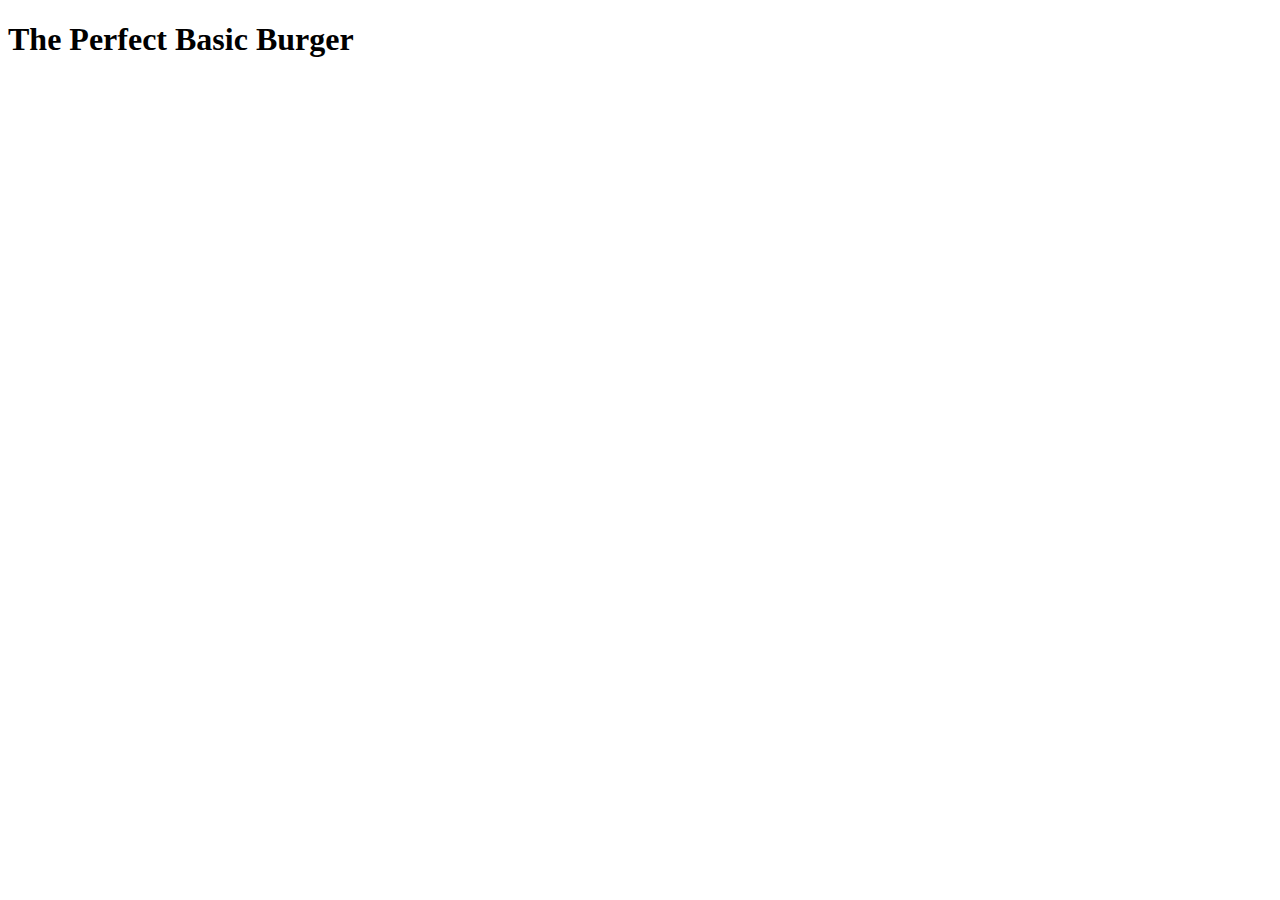
==== recipes/burger.html @ ed73748d "Added burgers.html" ====
<!DOCTYPE html>
<html lang="en">
<head>
    <meta charset="UTF-8">
    <meta name="viewport" content="width=device-width, initial-scale=1.0">
    <title>The Perfect Basic Burger</title>
</head>
<body>
    <h1>The Perfect Basic Burger</h1>
</body>
</html>
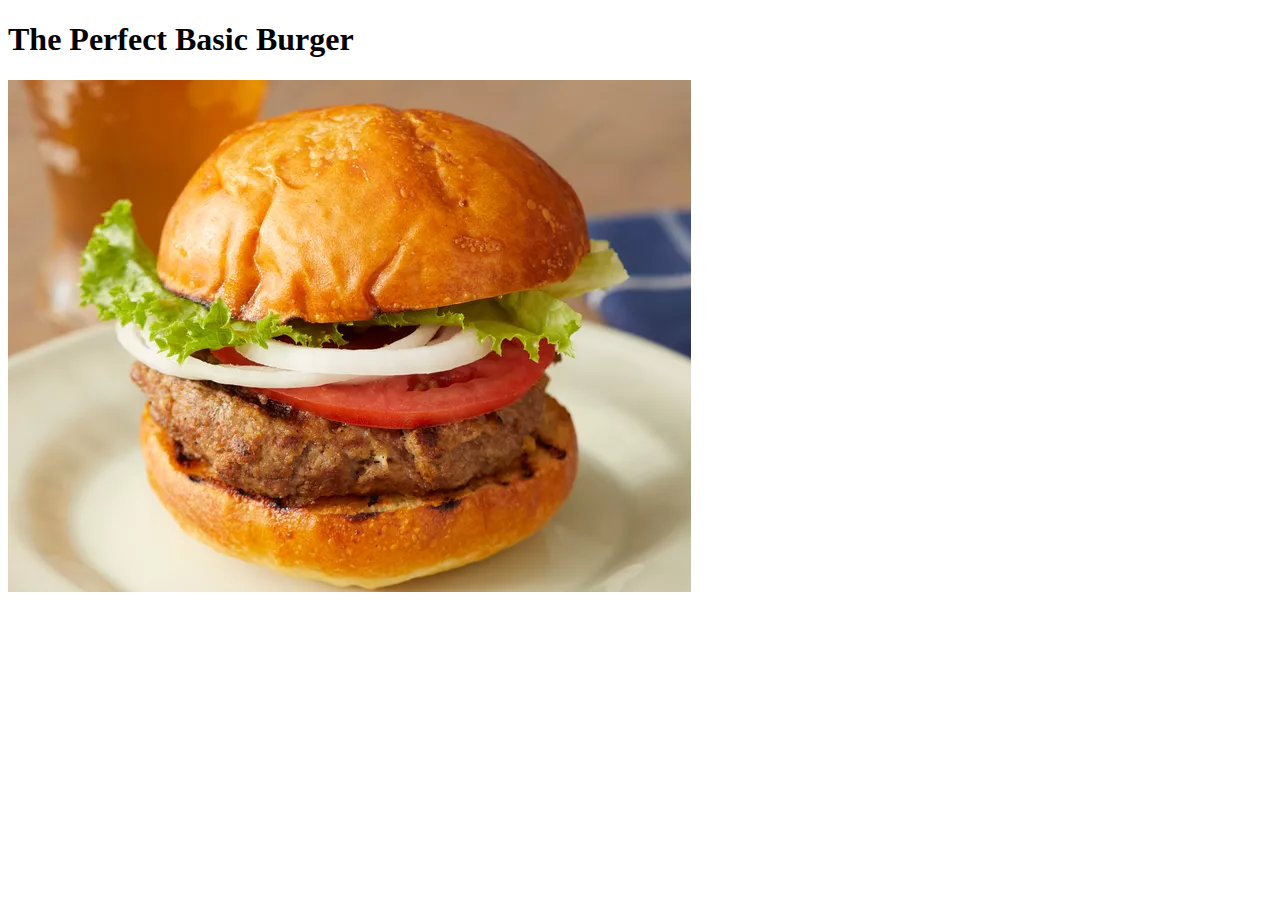
==== commit 1cd9fdd8: "Linked burger img to burger.html" ====
--- a/recipes/burger.html
+++ b/recipes/burger.html
@@ -7,5 +7,6 @@
 </head>
 <body>
     <h1>The Perfect Basic Burger</h1>
+    <img src="../img/burger.webp" alt="The Perfect Basic Burger">
 </body>
 </html>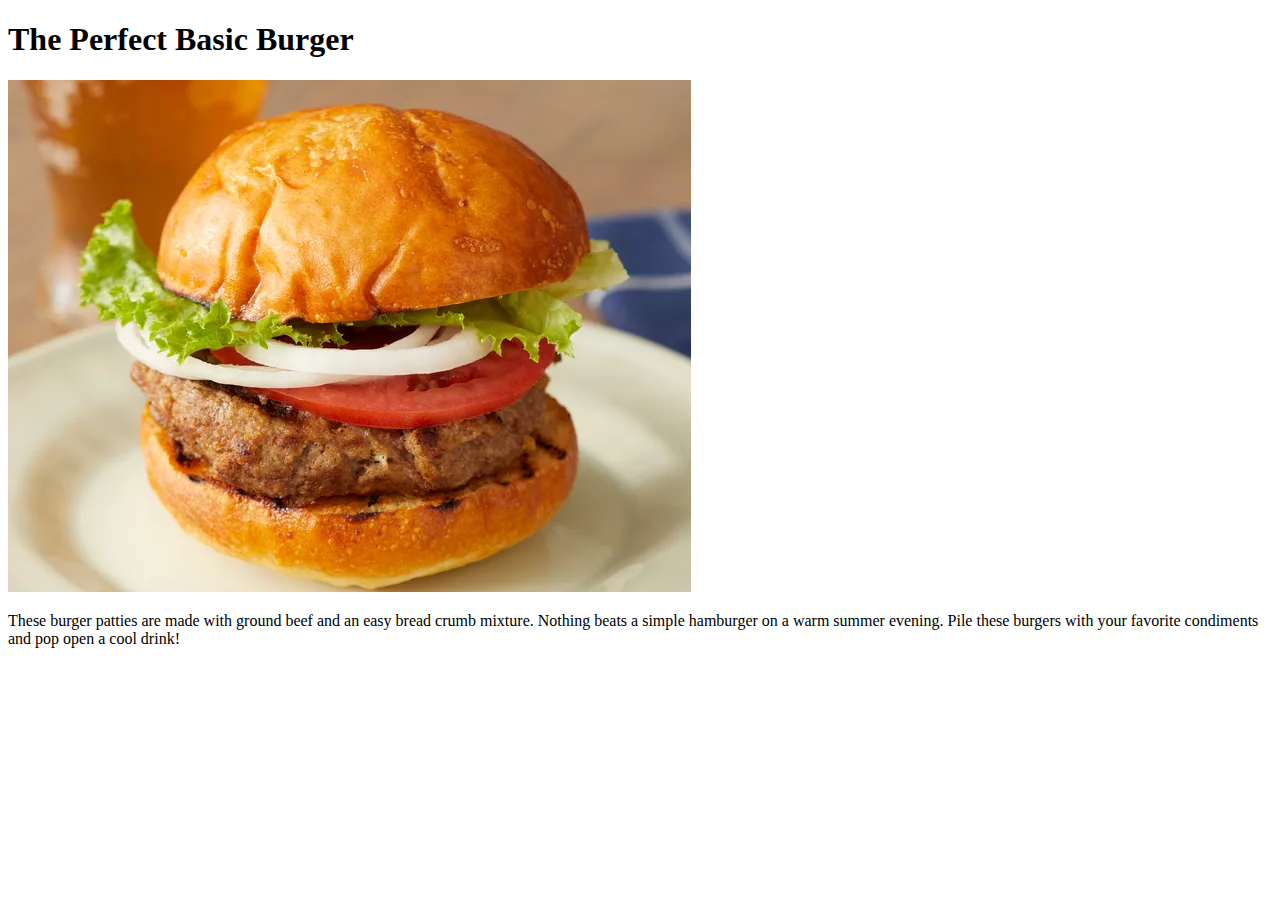
==== commit 52392f28: "added Description to burger.html" ====
--- a/recipes/burger.html
+++ b/recipes/burger.html
@@ -8,5 +8,7 @@
 <body>
     <h1>The Perfect Basic Burger</h1>
     <img src="../img/burger.webp" alt="The Perfect Basic Burger">
+
+    <p>These burger patties are made with ground beef and an easy bread crumb mixture. Nothing beats a simple hamburger on a warm summer evening. Pile these burgers with your favorite condiments and pop open a cool drink!</p>
 </body>
 </html>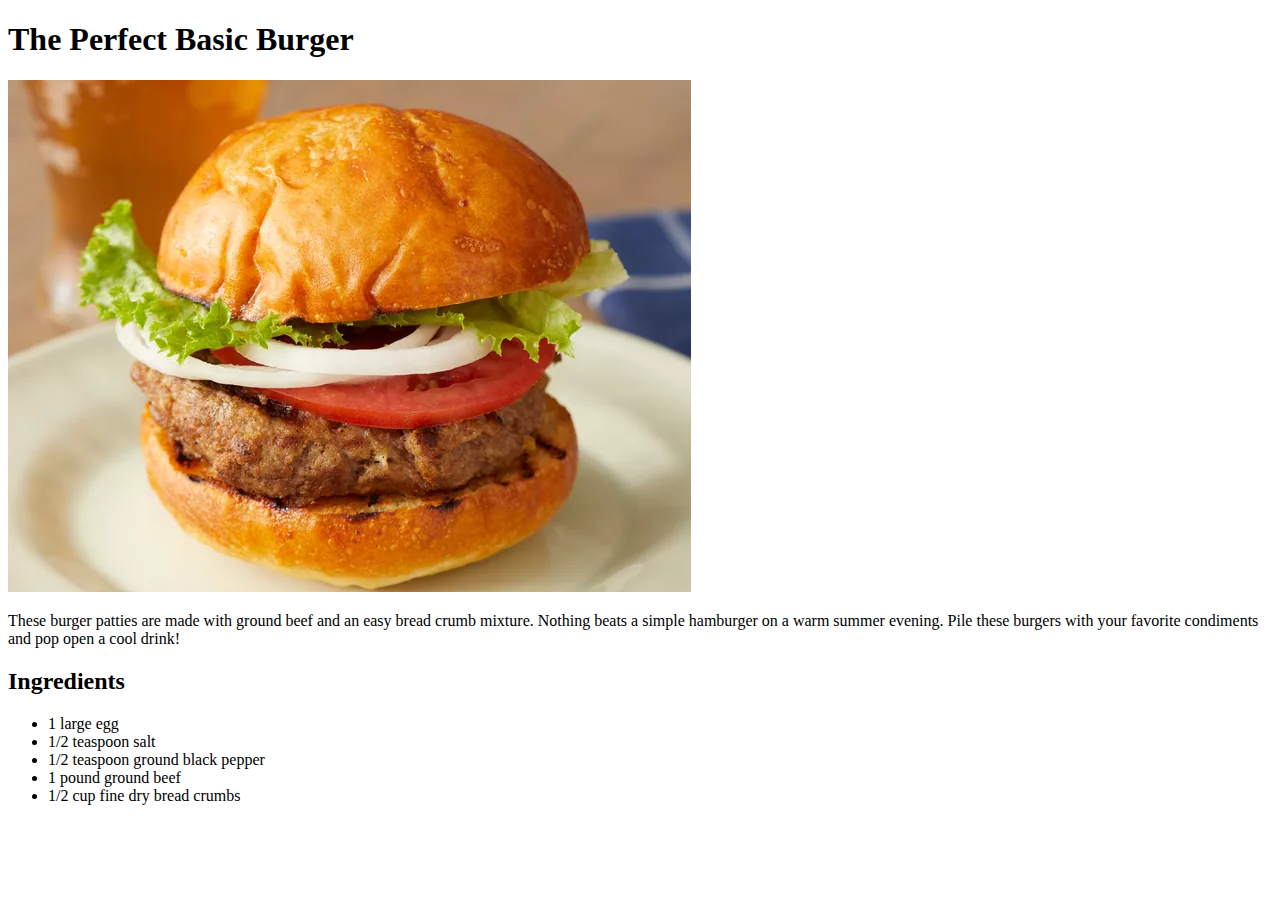
==== commit 091319ef: "Added Ingredients" ====
--- a/recipes/burger.html
+++ b/recipes/burger.html
@@ -10,5 +10,14 @@
     <img src="../img/burger.webp" alt="The Perfect Basic Burger">
 
     <p>These burger patties are made with ground beef and an easy bread crumb mixture. Nothing beats a simple hamburger on a warm summer evening. Pile these burgers with your favorite condiments and pop open a cool drink!</p>
+
+    <h2>Ingredients</h2>
+    <ul>
+        <li>1 large egg</li>
+        <li>1/2 teaspoon salt</li>
+        <li>1/2 teaspoon ground black pepper</li>
+        <li>1 pound ground beef</li>
+        <li>1/2 cup fine dry bread crumbs</li>
+    </ul>
 </body>
 </html>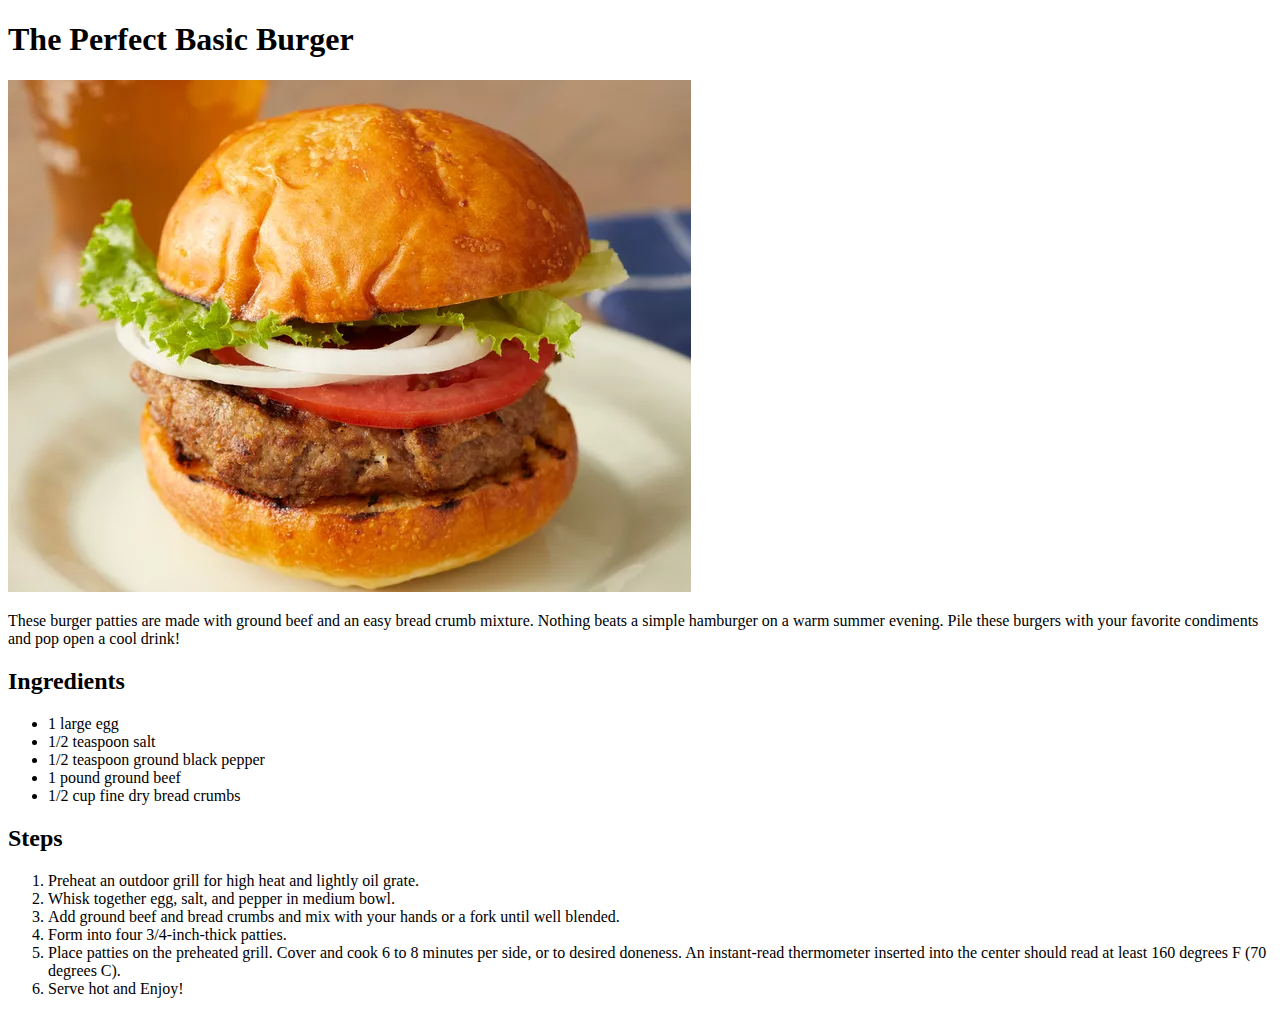
==== commit 11d3406e: "Added steps to burger recipe" ====
--- a/recipes/burger.html
+++ b/recipes/burger.html
@@ -19,5 +19,15 @@
         <li>1 pound ground beef</li>
         <li>1/2 cup fine dry bread crumbs</li>
     </ul>
+
+    <h2>Steps</h2>
+    <ol>
+        <li>Preheat an outdoor grill for high heat and lightly oil grate.</li>
+        <li>Whisk together egg, salt, and pepper in medium bowl.</li>
+        <li>Add ground beef and bread crumbs and mix with your hands or a fork until well blended.</li>
+        <li>Form into four 3/4-inch-thick patties.</li>
+        <li>Place patties on the preheated grill. Cover and cook 6 to 8 minutes per side, or to desired doneness. An instant-read thermometer inserted into the center should read at least 160 degrees F (70 degrees C).</li>
+        <li>Serve hot and Enjoy!</li>
+    </ol>
 </body>
 </html>